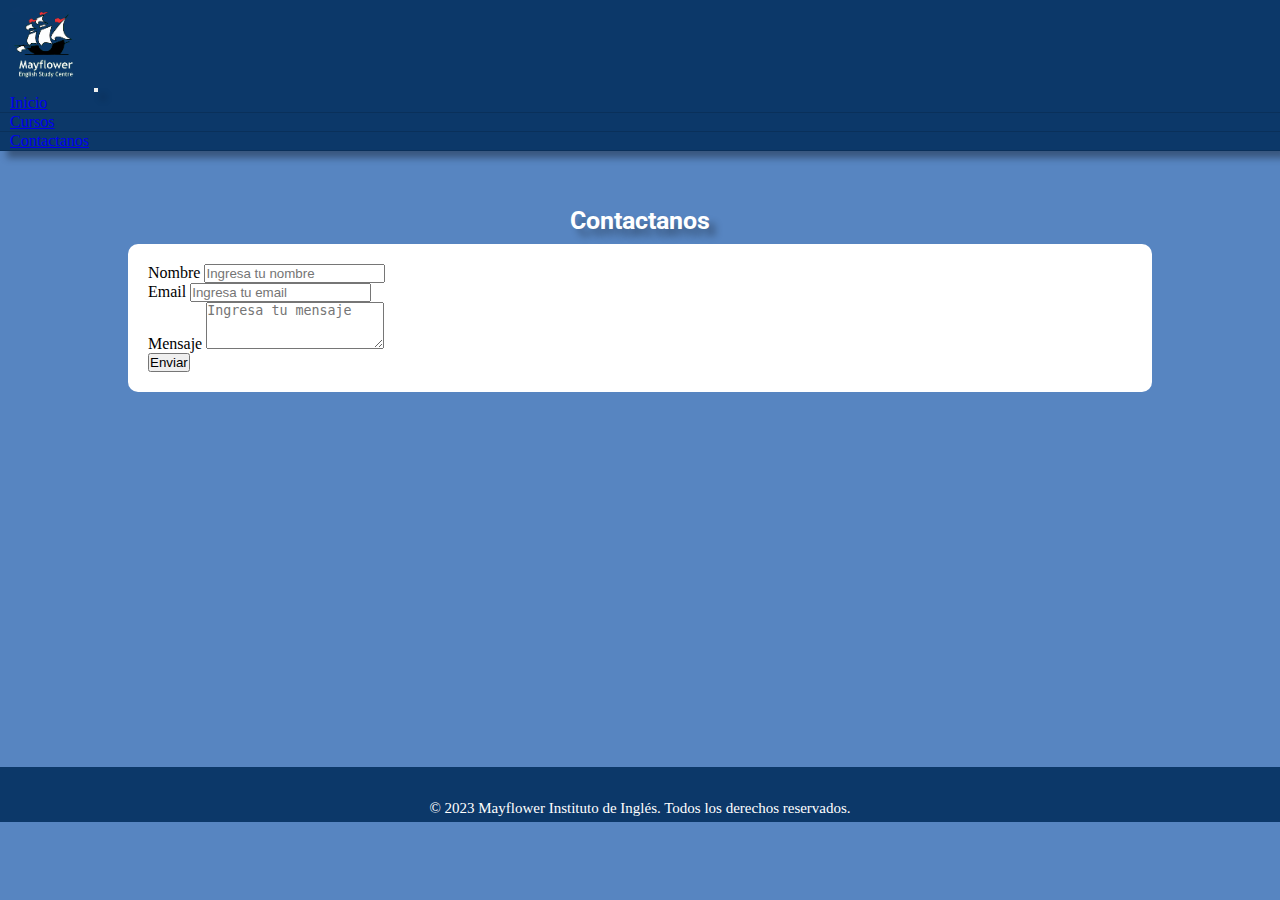
==== pages/contactanos.html @ 98faa6df "agrego la pagina contactanos con su contenido y su vista para movil" ====
<!DOCTYPE html>
<html lang="es">
<head>
    <meta charset="UTF-8">
    <meta http-equiv="X-UA-Compatible" content="IE=edge">
    <meta name="viewport" content="width=device-width, initial-scale=1.0">
    <meta name="description" content="Mayflower ofrece cursos de inglés presenciales y virtuales para niños, adolescentes y adultos. Nuestro experimentado equipo de profesores garantiza un aprendizaje efectivo con enfoques modernos y materiales actualizados. Únete a Mayflower y descubre una experiencia de aprendizaje dinámica y enriquecedora.">
    <meta name="keywords" content="MAYFLOWER, MAYFLOWER INSTITUTO, INSTITUTO INGLES, INGLES, MAYFLOWER INGLES, CURSOS, CURSOS INGLES, INGLES CURSOS">
    <link rel="stylesheet" href="https://cdnjs.cloudflare.com/ajax/libs/font-awesome/6.4.0/css/all.min.css" integrity="sha512-iecdLmaskl7CVkqkXNQ/ZH/XLlvWZOJyj7Yy7tcenmpD1ypASozpmT/E0iPtmFIB46ZmdtAc9eNBvH0H/ZpiBw==" crossorigin="anonymous" referrerpolicy="no-referrer" />
    <link rel="stylesheet" href="https://cdn.jsdelivr.net/npm/bootstrap@4.6.2/dist/css/bootstrap.min.css"
        integrity="sha384-xOolHFLEh07PJGoPkLv1IbcEPTNtaed2xpHsD9ESMhqIYd0nLMwNLD69Npy4HI+N" crossorigin="anonymous">
    <link rel="stylesheet" href="../estilos/style.css">
    <title>Contactanos</title>
</head>
<body>
    <!-- Comienzo de navbar -->
    <nav class="navbar navbar-expand-md navbar-dark">
        <a class="navbar-brand" href="../index.html"><img class="imagen-nav" src="../img/mayflower2.png" alt=""></a>
        <title class="titulo-principal">Contactanos</title>
        <button class="navbar-toggler" type="button" data-toggle="collapse" data-target="#collapsibleNavbar">
            <span class="navbar-toggler-icon"></span>
        </button>
        <div class="collapse navbar-collapse" id="collapsibleNavbar">
            <ul class="navbar-nav">
                <li class="nav-item">
                    <a class="nav-link" href="../index.html">Inicio</a>
                </li>
                <li class="nav-item">
                    <a class="nav-link" href="cursos.html">Cursos</a>
                </li>
                <li class="nav-item">
                    <a class="nav-link" href="contactanos.html">Contactanos</a>
                </li>
            </ul>
        </div>
    </nav>
    <!-- fin de navbar -->
    <main class="main-contactanos">
        <h4>Contactanos</h4>
        <form action="enviar.php" method="post" class="formulario-de-contacto">
            <div class="form-group">
                <label for="nombre">Nombre</label>
                <input type="text" class="form-control" id="nombre" name="nombre" placeholder="Ingresa tu nombre">
            </div>
            <div class="form-group">
                <label for="email">Email</label>
                <input type="email" class="form-control" id="email" name="email" placeholder="Ingresa tu email">
            </div>
            <div class="form-group">
                <label for="mensaje">Mensaje</label>
                <textarea class="form-control" id="mensaje" name="mensaje" rows="3"
                    placeholder="Ingresa tu mensaje"></textarea>
            </div>
            <button type="submit" class="btn btn-primary">Enviar</button>
        </form>
        <iframe class="mapa-contactanos" src="https://www.google.com/maps/embed?pb=!1m18!1m12!1m3!1d26460.132188299656!2d-61.61888234694604!3d-34.00495020648969!2m3!1f0!2f0!3f0!3m2!1i1024!2i768!4f13.1!3m3!1m2!1s0x95c7e8ba00494d27%3A0x164006225051768d!2sVilla%20Ca%C3%B1as%2C%20Santa%20Fe!5e0!3m2!1ses-419!2sar!4v1683842786215!5m2!1ses-419!2sar" style="border:0;" allowfullscreen="" loading="lazy" referrerpolicy="no-referrer-when-downgrade"></iframe>
    </main>
    <!-- Comienzo del Footer -->
    <footer>
        <div class="footer-iconos">
            <a href="#"><i class="fa-brands fa-square-instagram"></i></a>
            <a href="#"><i class="fa-brands fa-square-facebook"></i></a>
            <a href="#"><i class="fa-brands fa-square-whatsapp"></i></a>
        </div>
        <div class="txt-footer">
            <p>© 2023 Mayflower Instituto de Inglés. Todos los derechos reservados.</p>
        </div>
    </footer>
    <!-- Fin del Footer -->
    <!-- JS Bootstrap 4.6 -->
    <script src="https://cdn.jsdelivr.net/npm/jquery@3.5.1/dist/jquery.slim.min.js"
        integrity="sha384-DfXdz2htPH0lsSSs5nCTpuj/zy4C+OGpamoFVy38MVBnE+IbbVYUew+OrCXaRkfj"
        crossorigin="anonymous"></script>
    <script src="https://cdn.jsdelivr.net/npm/popper.js@1.16.1/dist/umd/popper.min.js"
        integrity="sha384-9/reFTGAW83EW2RDu2S0VKaIzap3H66lZH81PoYlFhbGU+6BZp6G7niu735Sk7lN"
        crossorigin="anonymous"></script>
    <script src="https://cdn.jsdelivr.net/npm/bootstrap@4.6.2/dist/js/bootstrap.min.js"
        integrity="sha384-+sLIOodYLS7CIrQpBjl+C7nPvqq+FbNUBDunl/OZv93DB7Ln/533i8e/mZXLi/P+"
        crossorigin="anonymous"></script>
</body>
</html>
---- estilos/style.css ----
@import url("https://fonts.googleapis.com/css2?family=Roboto:wght@300&display=swap");
@import url("https://fonts.googleapis.com/css2?family=Open+Sans:wght@300&display=swap");
* {
  margin: 0;
  padding: 0;
  box-sizing: border-box;
}

body {
  height: 100vh;
  width: 100%;
  background-color: #5785C1;
}

.navbar {
  background-color: #0C3869;
  color: #fff;
  box-shadow: 7px 7px 7px rgba(0, 0, 0, 0.3490196078);
}
.navbar .imagen-nav {
  height: 90px;
  margin: 0;
  padding: 0;
}
.navbar .titulo-principal {
  display: none;
}
.navbar button {
  box-shadow: 7px 7px 7px rgba(0, 0, 0, 0.3490196078);
  transition: all 0.2s ease-in-out;
}
.navbar button:hover {
  transform: scale(1.2);
}
.navbar li {
  transition: all 0.2s ease-in-out;
  padding-left: 10px;
  border-bottom: solid 1px rgba(0, 0, 0, 0.137254902);
}
.navbar li:hover {
  transform: scale(1.1);
  box-shadow: 7px 7px 7px rgba(0, 0, 0, 0.3490196078);
  padding: 10px;
}

.fondo-inicio img {
  width: 100%;
  height: 350px;
  -o-object-fit: cover;
     object-fit: cover;
}

.contenido-pagina-inicio {
  padding: 20px;
}
.contenido-pagina-inicio h2 {
  font-family: "Roboto", sans-serif;
  text-align: left;
  font-weight: bold;
  color: #fff;
  text-shadow: 7px 7px 7px rgba(0, 0, 0, 0.3490196078);
}
.contenido-pagina-inicio p {
  text-align: justify;
  font-size: 16px;
  font-family: "Open Sans", sans-serif;
}

.carousel-inicio {
  padding: 25px;
}
.carousel-inicio button {
  margin: 20px;
}

footer {
  display: grid;
  place-items: center;
  position: static;
  margin-top: 50px;
  background-color: #0C3869;
}
footer .footer-iconos a i {
  text-decoration: none;
  font-size: 25px;
  transition: transform 0.2s ease-in-out;
  margin-top: 12px;
  padding: 15px;
  color: #fff;
}
footer .footer-iconos a i:hover {
  transform: scale(1.3);
  text-shadow: 7px 7px 7px rgba(0, 0, 0, 0.3490196078);
}
footer .txt-footer {
  color: #fff;
  text-align: center;
  padding: 5px;
  font-size: 15px;
}

.contenedor-cursos {
  margin: 25px auto;
  max-width: 85%;
  padding: 20px;
  display: flex;
  flex-direction: column;
  justify-content: center;
  align-items: center;
  gap: 30px;
}
.contenedor-cursos .card {
  box-shadow: 7px 7px 7px rgba(0, 0, 0, 0.3490196078);
}
.contenedor-cursos .card h5 {
  font-family: "Roboto", sans-serif;
  font-weight: bolder;
  text-shadow: 7px 7px 7px rgba(0, 0, 0, 0.3490196078);
  font-size: 25px;
}
.contenedor-cursos .card p {
  font-family: "Open Sans", sans-serif;
  color: black;
  font-size: 16px;
}
.contenedor-cursos .card a {
  box-shadow: 7px 7px 7px rgba(0, 0, 0, 0.3490196078);
  transition: all 0.2s ease-in-out;
}
.contenedor-cursos .card a:hover {
  transform: scale(1.1);
}

.main-contactanos {
  margin: 55px auto;
}
.main-contactanos h4 {
  margin: 0 auto;
  text-align: center;
  font-size: 25px;
  font-family: "Roboto", sans-serif;
  font-weight: bolder;
  color: #fff;
  text-shadow: 7px 7px 7px rgba(0, 0, 0, 0.3490196078);
  margin-bottom: 9px;
}
.main-contactanos .formulario-de-contacto {
  background-color: #fff;
  width: 80%;
  padding: 20px;
  border-radius: 10px;
  margin: 0 auto;
  margin-bottom: 20px;
}
.main-contactanos .mapa-contactanos {
  margin: 10px auto;
  height: 300px;
  width: 80%;
  display: block;
  margin-left: auto;
  margin-right: auto;
}/*# sourceMappingURL=style.css.map */
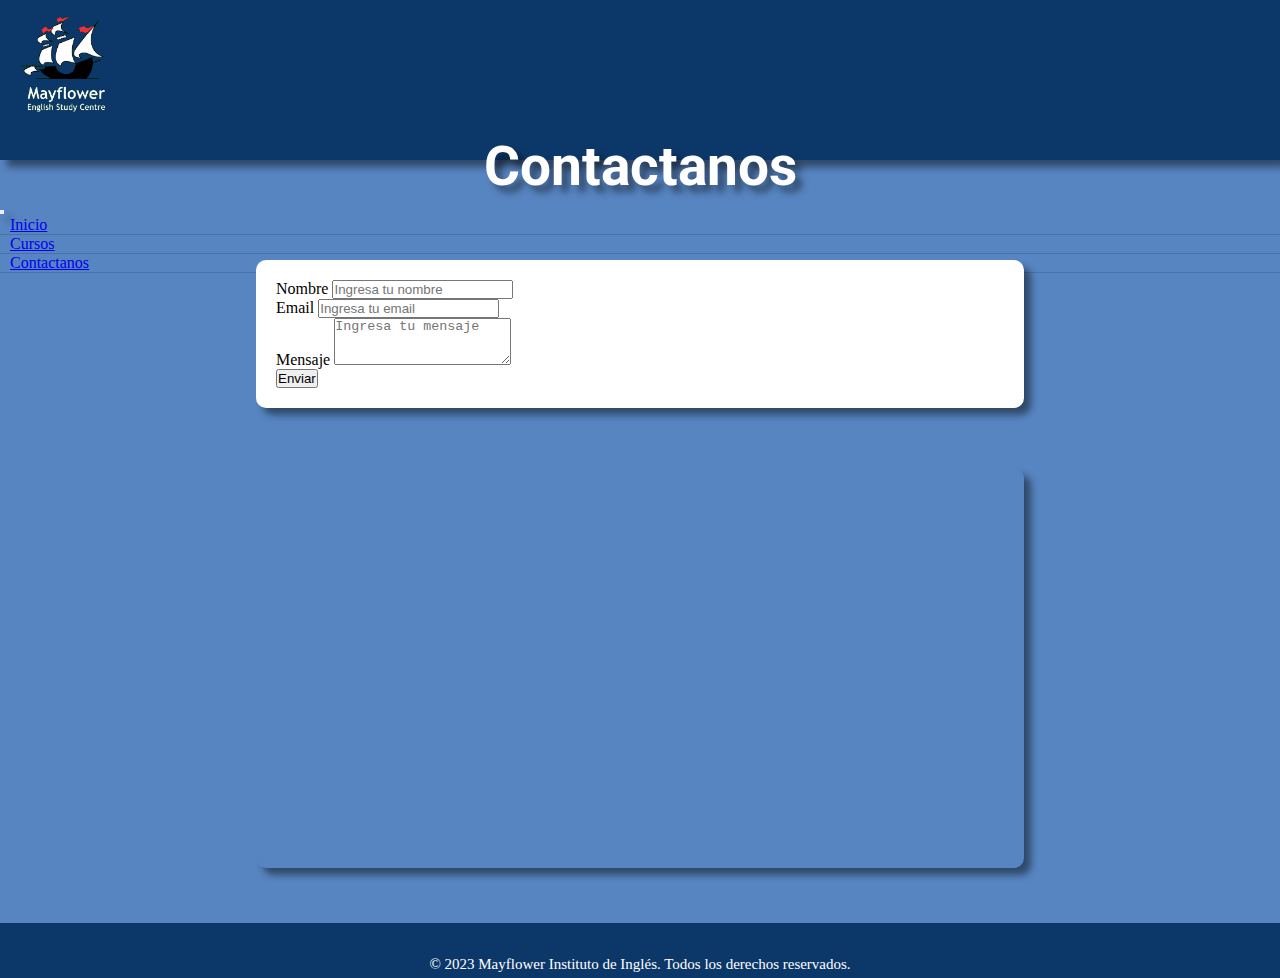
==== commit 52c543cc: "agrego las vistas para 768px, 992px y 1400px" ====
--- a/pages/contactanos.html
+++ b/pages/contactanos.html
@@ -16,7 +16,9 @@
     <!-- Comienzo de navbar -->
     <nav class="navbar navbar-expand-md navbar-dark">
         <a class="navbar-brand" href="../index.html"><img class="imagen-nav" src="../img/mayflower2.png" alt=""></a>
-        <title class="titulo-principal">Contactanos</title>
+        <div class="titulo-container">
+            <h1 class="titulo-principal" id="titulo-contactanos">Contactanos</h1>
+        </div>
         <button class="navbar-toggler" type="button" data-toggle="collapse" data-target="#collapsibleNavbar">
             <span class="navbar-toggler-icon"></span>
         </button>
@@ -36,7 +38,6 @@
     </nav>
     <!-- fin de navbar -->
     <main class="main-contactanos">
-        <h4>Contactanos</h4>
         <form action="enviar.php" method="post" class="formulario-de-contacto">
             <div class="form-group">
                 <label for="nombre">Nombre</label>
--- a/estilos/style.css
+++ b/estilos/style.css
@@ -15,7 +15,7 @@
 .navbar {
   background-color: #0C3869;
   color: #fff;
-  box-shadow: 7px 7px 7px rgba(0, 0, 0, 0.3490196078);
+  box-shadow: 7px 7px 7px rgba(0, 0, 0, 0.4509803922);
 }
 .navbar .imagen-nav {
   height: 90px;
@@ -26,7 +26,7 @@
   display: none;
 }
 .navbar button {
-  box-shadow: 7px 7px 7px rgba(0, 0, 0, 0.3490196078);
+  box-shadow: 7px 7px 7px rgba(0, 0, 0, 0.4509803922);
   transition: all 0.2s ease-in-out;
 }
 .navbar button:hover {
@@ -39,7 +39,7 @@
 }
 .navbar li:hover {
   transform: scale(1.1);
-  box-shadow: 7px 7px 7px rgba(0, 0, 0, 0.3490196078);
+  box-shadow: 7px 7px 7px rgba(0, 0, 0, 0.4509803922);
   padding: 10px;
 }
 
@@ -58,7 +58,7 @@
   text-align: left;
   font-weight: bold;
   color: #fff;
-  text-shadow: 7px 7px 7px rgba(0, 0, 0, 0.3490196078);
+  text-shadow: 7px 7px 7px rgba(0, 0, 0, 0.4509803922);
 }
 .contenido-pagina-inicio p {
   text-align: justify;
@@ -71,32 +71,6 @@
 }
 .carousel-inicio button {
   margin: 20px;
-}
-
-footer {
-  display: grid;
-  place-items: center;
-  position: static;
-  margin-top: 50px;
-  background-color: #0C3869;
-}
-footer .footer-iconos a i {
-  text-decoration: none;
-  font-size: 25px;
-  transition: transform 0.2s ease-in-out;
-  margin-top: 12px;
-  padding: 15px;
-  color: #fff;
-}
-footer .footer-iconos a i:hover {
-  transform: scale(1.3);
-  text-shadow: 7px 7px 7px rgba(0, 0, 0, 0.3490196078);
-}
-footer .txt-footer {
-  color: #fff;
-  text-align: center;
-  padding: 5px;
-  font-size: 15px;
 }
 
 .contenedor-cursos {
@@ -110,12 +84,12 @@
   gap: 30px;
 }
 .contenedor-cursos .card {
-  box-shadow: 7px 7px 7px rgba(0, 0, 0, 0.3490196078);
+  box-shadow: 7px 7px 7px rgba(0, 0, 0, 0.4509803922);
 }
 .contenedor-cursos .card h5 {
   font-family: "Roboto", sans-serif;
   font-weight: bolder;
-  text-shadow: 7px 7px 7px rgba(0, 0, 0, 0.3490196078);
+  text-shadow: 7px 7px 7px rgba(0, 0, 0, 0.4509803922);
   font-size: 25px;
 }
 .contenedor-cursos .card p {
@@ -124,7 +98,7 @@
   font-size: 16px;
 }
 .contenedor-cursos .card a {
-  box-shadow: 7px 7px 7px rgba(0, 0, 0, 0.3490196078);
+  box-shadow: 7px 7px 7px rgba(0, 0, 0, 0.4509803922);
   transition: all 0.2s ease-in-out;
 }
 .contenedor-cursos .card a:hover {
@@ -133,16 +107,6 @@
 
 .main-contactanos {
   margin: 55px auto;
-}
-.main-contactanos h4 {
-  margin: 0 auto;
-  text-align: center;
-  font-size: 25px;
-  font-family: "Roboto", sans-serif;
-  font-weight: bolder;
-  color: #fff;
-  text-shadow: 7px 7px 7px rgba(0, 0, 0, 0.3490196078);
-  margin-bottom: 9px;
 }
 .main-contactanos .formulario-de-contacto {
   background-color: #fff;
@@ -150,7 +114,7 @@
   padding: 20px;
   border-radius: 10px;
   margin: 0 auto;
-  margin-bottom: 20px;
+  margin-bottom: 60px;
 }
 .main-contactanos .mapa-contactanos {
   margin: 10px auto;
@@ -159,4 +123,200 @@
   display: block;
   margin-left: auto;
   margin-right: auto;
+  border-radius: 5px;
+}
+
+footer {
+  display: grid;
+  place-items: center;
+  position: static;
+  margin-top: 50px;
+  background-color: #0C3869;
+}
+footer .footer-iconos a i {
+  text-decoration: none;
+  font-size: 25px;
+  transition: transform 0.2s ease-in-out;
+  margin-top: 12px;
+  padding: 15px;
+  color: #fff;
+}
+footer .footer-iconos a i:hover {
+  transform: scale(1.3);
+  text-shadow: 7px 7px 7px rgba(0, 0, 0, 0.4509803922);
+}
+footer .txt-footer {
+  color: #fff;
+  text-align: center;
+  padding: 5px;
+  font-size: 15px;
+}
+
+@media only screen and (min-width: 768px) {
+  .navbar {
+    height: 150px;
+  }
+  .navbar .imagen-nav {
+    height: 120px;
+  }
+  .navbar .navbar-collapse {
+    justify-content: space-between;
+  }
+  .navbar .titulo-container {
+    flex-grow: 1;
+    display: flex;
+    justify-content: center;
+    align-items: center;
+  }
+  .navbar .titulo-principal {
+    display: inline;
+    font-family: "Roboto", sans-serif;
+    font-size: 26px;
+    text-align: center;
+    text-shadow: 7px 7px 7px rgba(0, 0, 0, 0.4509803922);
+    font-weight: bold;
+  }
+  .navbar ul {
+    margin-left: auto;
+  }
+  #titulo-cursos {
+    font-size: 45px;
+  }
+  #titulo-contactanos {
+    font-size: 45px;
+  }
+}
+@media only screen and (min-width: 992px) {
+  .navbar {
+    height: 160px;
+  }
+  .navbar .imagen-nav {
+    height: 130px;
+  }
+  .navbar .titulo-principal {
+    font-size: 38px;
+  }
+  .fondo-inicio img {
+    height: 550px;
+  }
+  .contenido-pagina-inicio {
+    width: 90%;
+    margin: 0 auto;
+  }
+  .contenido-pagina-inicio h2 {
+    font-size: 40px;
+  }
+  .contenido-pagina-inicio p {
+    font-size: 20px;
+  }
+  .carousel-inicio {
+    padding-left: 100px;
+    padding-right: 100px;
+  }
+  .carousel-inicio button {
+    margin: 40px;
+  }
+  #titulo-cursos {
+    font-size: 60px;
+  }
+  .contenedor-cursos {
+    margin-top: 80px;
+    max-width: 60%;
+    gap: 60px;
+  }
+  #titulo-contactanos {
+    font-size: 55px;
+  }
+  .main-contactanos {
+    margin-top: 100px;
+  }
+  .main-contactanos .formulario-de-contacto {
+    width: 60%;
+    box-shadow: 7px 7px 7px rgba(0, 0, 0, 0.4509803922);
+  }
+  .main-contactanos .mapa-contactanos {
+    margin-top: 20px;
+    width: 60%;
+    height: 400px;
+    box-shadow: 7px 7px 7px rgba(0, 0, 0, 0.4509803922);
+    border-radius: 10px;
+  }
+}
+@media only screen and (min-width: 1400px) {
+  .navbar {
+    height: 180px;
+  }
+  .navbar .imagen-nav {
+    height: 150px;
+  }
+  .navbar .titulo-principal {
+    font-size: 65px;
+  }
+  .navbar li {
+    border-bottom: none;
+  }
+  .navbar li a {
+    font-size: 25px;
+    padding: 10px;
+    margin-right: 10px;
+  }
+  .fondo-inicio img {
+    height: 800px;
+  }
+  .contenido-pagina-inicio {
+    width: 80%;
+  }
+  .contenido-pagina-inicio h2 {
+    font-size: 55px;
+  }
+  .contenido-pagina-inicio p {
+    font-size: 25px;
+  }
+  .carousel-inicio {
+    padding-left: 250px;
+    padding-right: 250px;
+    margin-bottom: 110px;
+  }
+  .carousel-inicio img {
+    border-radius: 25px;
+  }
+  .carousel-inicio button {
+    margin: 160px;
+  }
+  #titulo-cursos {
+    font-size: 80px;
+  }
+  .contenedor-cursos {
+    flex-direction: row;
+    max-width: 100%;
+    padding: 100px;
+  }
+  .contenedor-cursos .card {
+    height: 650px;
+    width: 100%;
+  }
+  .contenedor-cursos img {
+    height: 300px;
+    width: 100%;
+    -o-object-fit: cover;
+       object-fit: cover;
+  }
+  .contenedor-cursos h5 {
+    font-size: 35px;
+  }
+  #titulo-contactanos {
+    font-size: 70px;
+  }
+  .main-contactanos .formulario-de-contacto {
+    width: 50%;
+  }
+  .main-contactanos .mapa-contactanos {
+    width: 50%;
+  }
+  footer .footer-iconos a i {
+    font-size: 40px;
+  }
+  footer .txt-footer {
+    font-size: 20px;
+  }
 }/*# sourceMappingURL=style.css.map */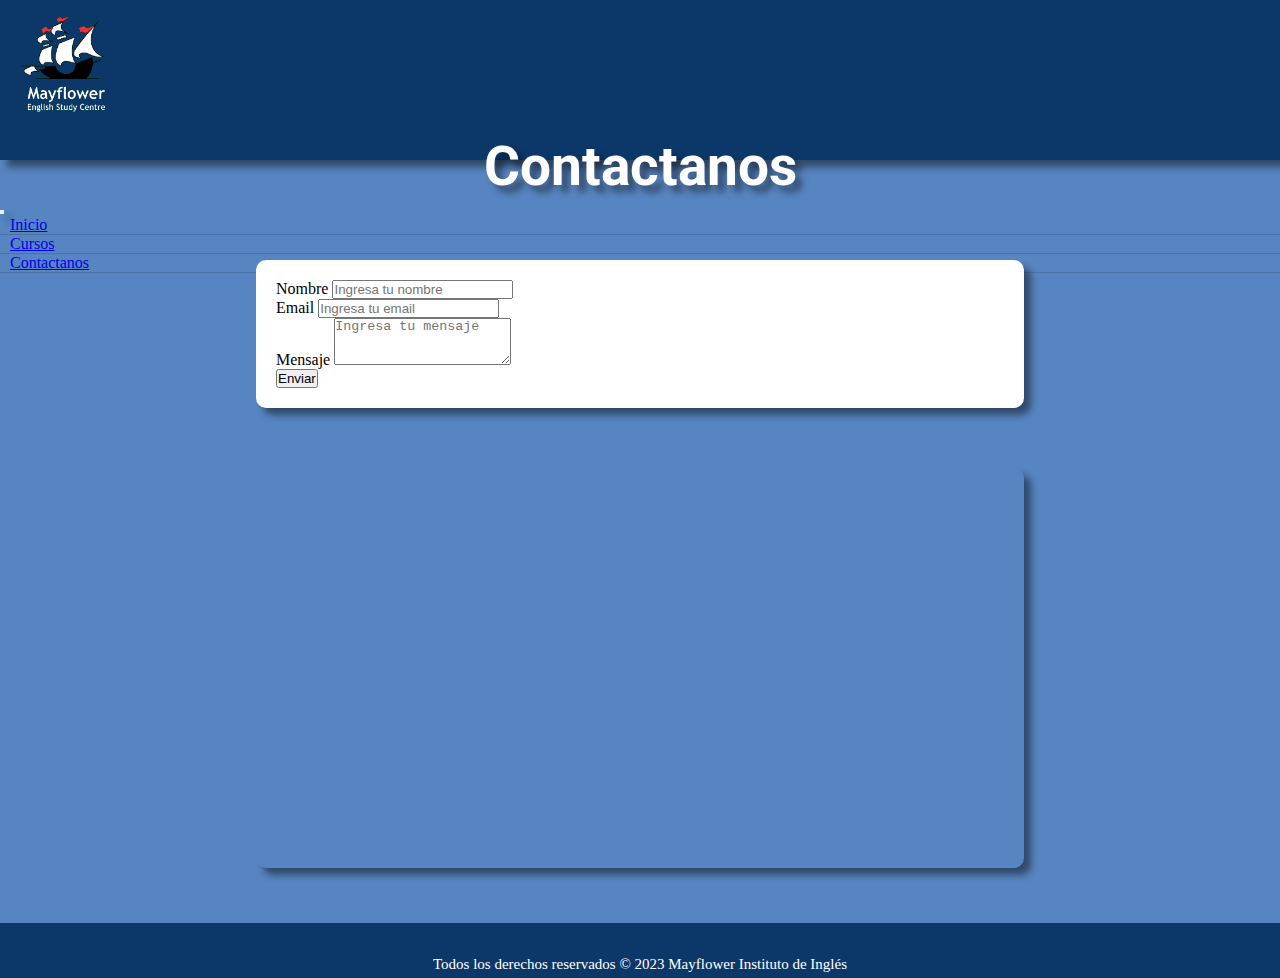
==== commit 9d18f967: "modifico la vista de las cards para las @media de 1400px" ====
--- a/pages/contactanos.html
+++ b/pages/contactanos.html
@@ -5,6 +5,7 @@
     <meta http-equiv="X-UA-Compatible" content="IE=edge">
     <meta name="viewport" content="width=device-width, initial-scale=1.0">
     <meta name="description" content="Mayflower ofrece cursos de inglés presenciales y virtuales para niños, adolescentes y adultos. Nuestro experimentado equipo de profesores garantiza un aprendizaje efectivo con enfoques modernos y materiales actualizados. Únete a Mayflower y descubre una experiencia de aprendizaje dinámica y enriquecedora.">
+    <meta name="author" content="Joaquin Guerrero">
     <meta name="keywords" content="MAYFLOWER, MAYFLOWER INSTITUTO, INSTITUTO INGLES, INGLES, MAYFLOWER INGLES, CURSOS, CURSOS INGLES, INGLES CURSOS">
     <link rel="stylesheet" href="https://cdnjs.cloudflare.com/ajax/libs/font-awesome/6.4.0/css/all.min.css" integrity="sha512-iecdLmaskl7CVkqkXNQ/ZH/XLlvWZOJyj7Yy7tcenmpD1ypASozpmT/E0iPtmFIB46ZmdtAc9eNBvH0H/ZpiBw==" crossorigin="anonymous" referrerpolicy="no-referrer" />
     <link rel="stylesheet" href="https://cdn.jsdelivr.net/npm/bootstrap@4.6.2/dist/css/bootstrap.min.css"
@@ -59,12 +60,12 @@
     <!-- Comienzo del Footer -->
     <footer>
         <div class="footer-iconos">
-            <a href="#"><i class="fa-brands fa-square-instagram"></i></a>
-            <a href="#"><i class="fa-brands fa-square-facebook"></i></a>
-            <a href="#"><i class="fa-brands fa-square-whatsapp"></i></a>
+            <a href="https://www.instagram.com/mayflowerinstitutovc/"><i class="fa-brands fa-square-instagram"></i></a>
+            <a href="https://www.facebook.com/groups/393130960713811/"><i class="fa-brands fa-square-facebook"></i></a>
+            <a href="https://wa.me/3462515284"><i class="fa-brands fa-square-whatsapp"></i></a>
         </div>
         <div class="txt-footer">
-            <p>© 2023 Mayflower Instituto de Inglés. Todos los derechos reservados.</p>
+            <p>Todos los derechos reservados &copy; 2023 Mayflower Instituto de Inglés </p>
         </div>
     </footer>
     <!-- Fin del Footer -->
--- a/estilos/style.css
+++ b/estilos/style.css
@@ -85,6 +85,7 @@
 }
 .contenedor-cursos .card {
   box-shadow: 7px 7px 7px rgba(0, 0, 0, 0.4509803922);
+  width: calc(100% - 15px);
 }
 .contenedor-cursos .card h5 {
   font-family: "Roboto", sans-serif;
@@ -102,6 +103,31 @@
   transition: all 0.2s ease-in-out;
 }
 .contenedor-cursos .card a:hover {
+  transform: scale(1.1);
+}
+
+.contenedor-paginas {
+  margin: 25px auto;
+  max-width: 85%;
+  padding: 20px;
+  display: flex;
+  flex-direction: column;
+  justify-content: center;
+  align-items: center;
+  gap: 30px;
+}
+.contenedor-paginas .card {
+  box-shadow: 7px 7px 7px rgba(0, 0, 0, 0.4509803922);
+}
+.contenedor-paginas .card p {
+  font-family: "Open Sans", sans-serif;
+  color: black;
+  font-size: 16px;
+}
+.contenedor-paginas .card {
+  transition: all 0.3s ease-in-out;
+}
+.contenedor-paginas .card:hover {
   transform: scale(1.1);
 }
 
@@ -221,7 +247,12 @@
   }
   .contenedor-cursos {
     margin-top: 80px;
-    max-width: 60%;
+    width: 60%;
+    gap: 60px;
+  }
+  .contenedor-paginas {
+    margin-top: 80px;
+    width: 60%;
     gap: 60px;
   }
   #titulo-contactanos {
@@ -288,8 +319,7 @@
   }
   .contenedor-cursos {
     flex-direction: row;
-    max-width: 100%;
-    padding: 100px;
+    width: 100%;
   }
   .contenedor-cursos .card {
     height: 650px;
@@ -304,6 +334,30 @@
   .contenedor-cursos h5 {
     font-size: 35px;
   }
+  .contenedor-paginas {
+    display: flex;
+    flex-wrap: wrap;
+    justify-content: space-between;
+    width: 100%;
+  }
+  .contenedor-paginas .card {
+    height: 387px;
+    width: calc(33.33% - 20px);
+    margin-bottom: 100px;
+    transition: all 0.3s ease-in-out;
+  }
+  .contenedor-paginas p {
+    text-decoration: none;
+  }
+  .contenedor-paginas img {
+    height: 250px;
+    width: 100%;
+    -o-object-fit: cover;
+       object-fit: cover;
+  }
+  .contenedor-paginas .card:hover {
+    transform: scale(1.1);
+  }
   #titulo-contactanos {
     font-size: 70px;
   }
